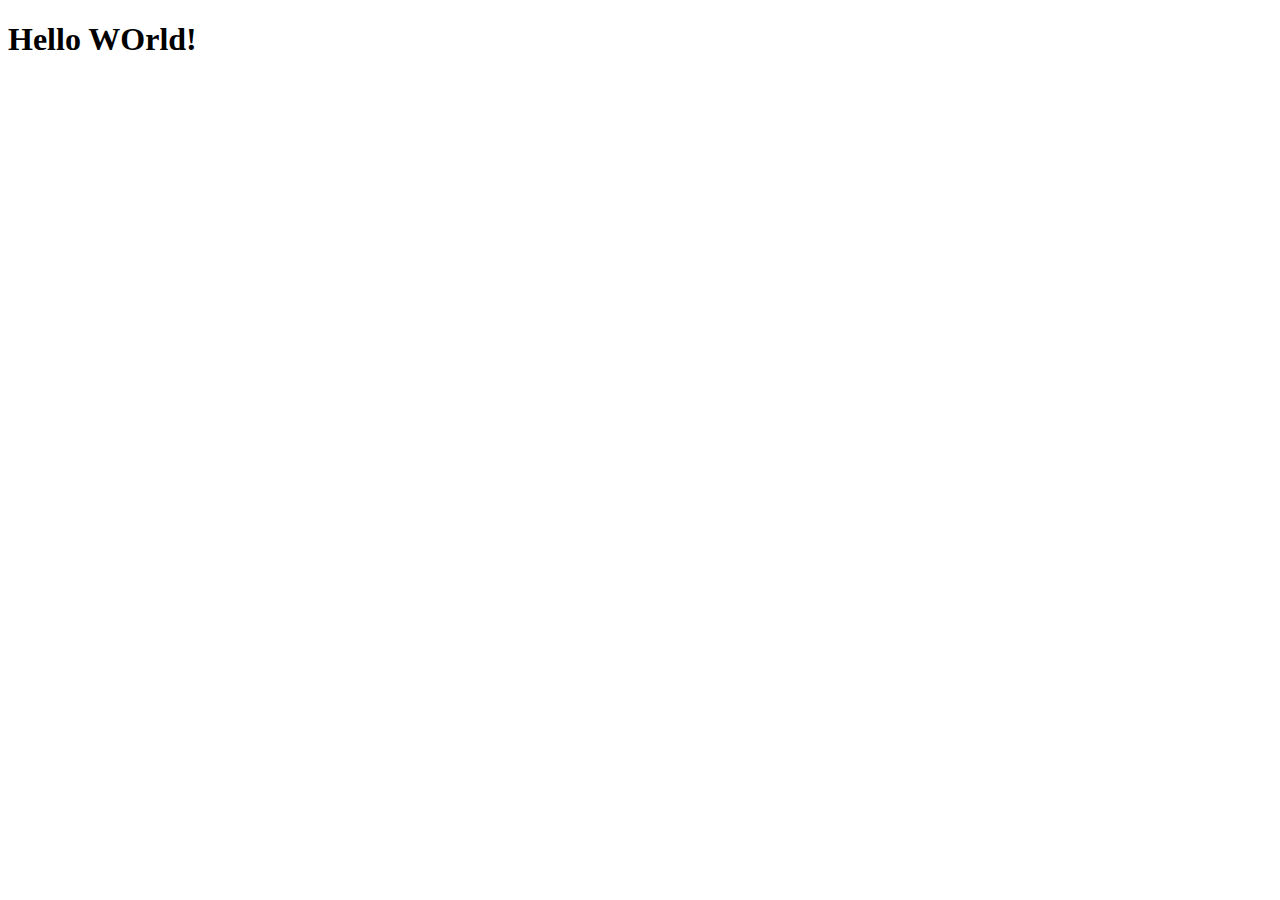
==== helloworld/index.html @ db20a3e1 "changed document title" ====
<!DOCTYPE html>
<html lang="en">

<head>
  <meta charset="UTF 8">
  <meta name="viewport" content="width-device-width, initial-scale=1.0">
  <meta http-equiv="X-UA-Compatible" content="1e-edge">
  <title>Hello World!</title>

</head>

<body>
  <h1>Hello WOrld!</h1>
</body>
</html>
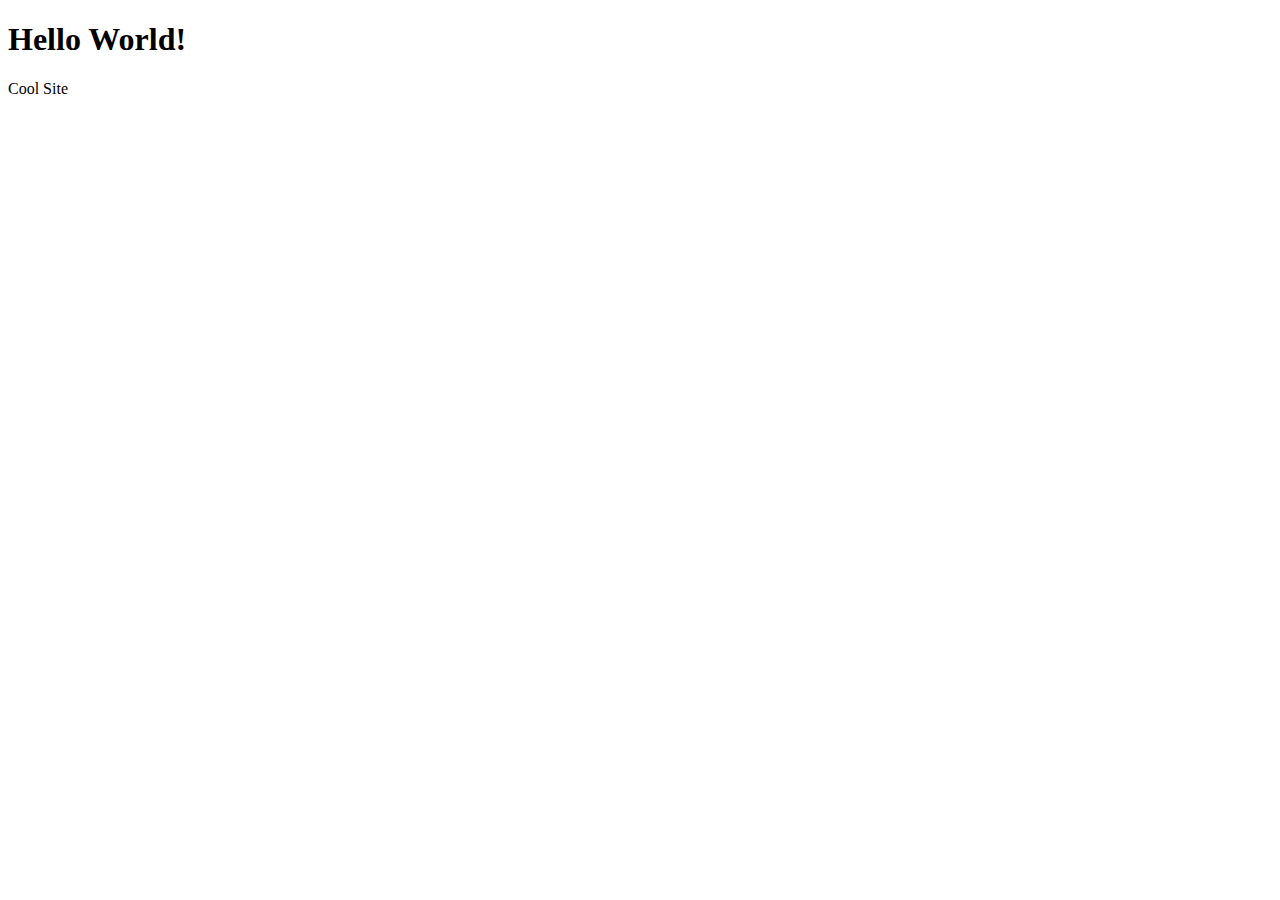
==== commit 3a42ec56: "Balloon-Pop Final" ====
--- a/helloworld/index.html
+++ b/helloworld/index.html
@@ -2,14 +2,15 @@
 <html lang="en">
 
 <head>
-  <meta charset="UTF 8">
-  <meta name="viewport" content="width-device-width, initial-scale=1.0">
-  <meta http-equiv="X-UA-Compatible" content="1e-edge">
-  <title>Hello World!</title>
-
+  <meta charset="UTF-8">
+  <meta name="viewport" content="width-device-width,initial-scale=1.0">
+  <meta http-equiv="X-UA-Compatible" content="1e=edge">
+  <title>Hello World</title>
 </head>
 
 <body>
-  <h1>Hello WOrld!</h1>
+  <h1>Hello World!</h1>
+  <p>Cool Site</p>
 </body>
-</html>+
+</HTML>